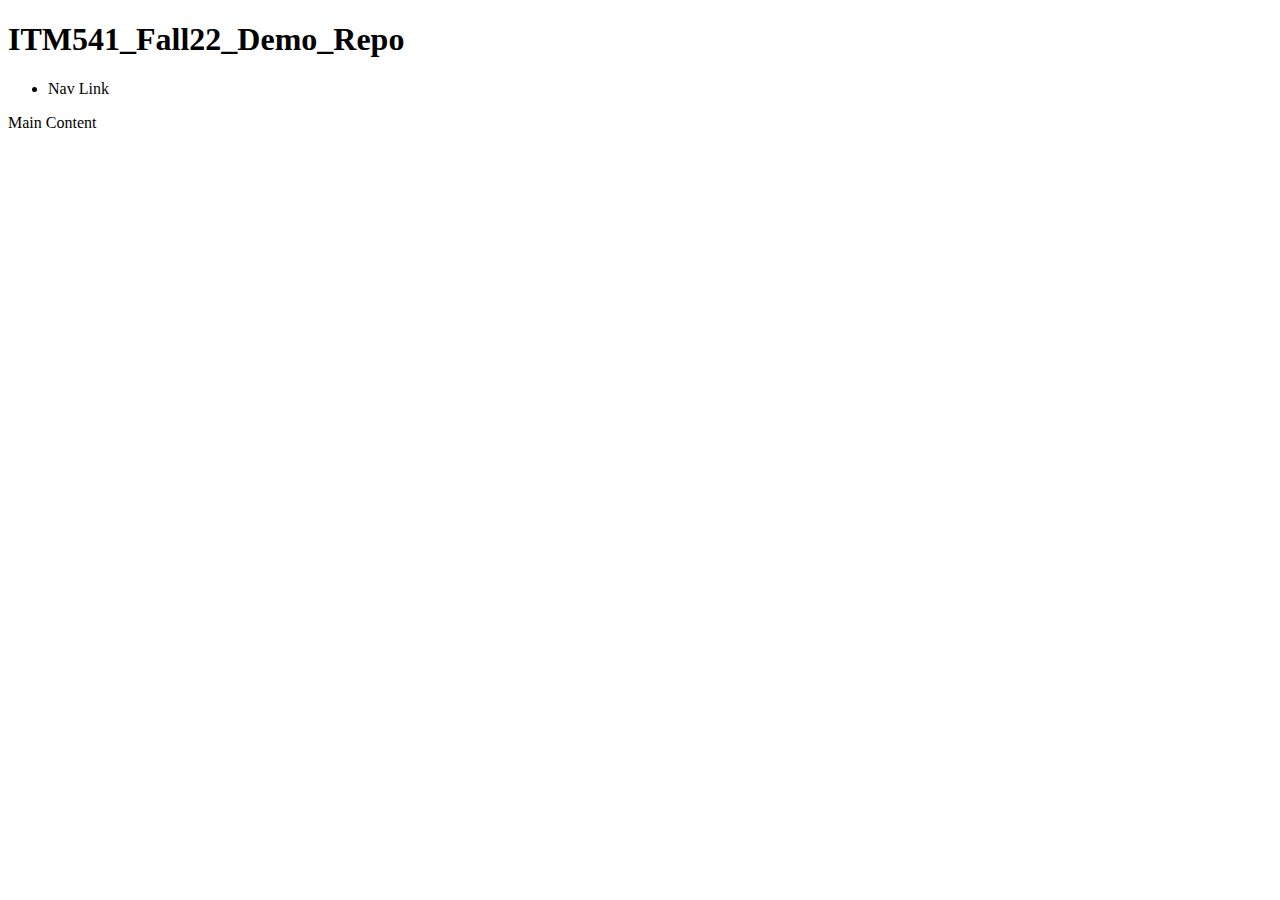
==== Week3/index.html @ 64256d93 "css changes" ====
<!DOCTYPE html>
<html lang="en">
<head>
    <meta charset="UTF-8">
    <meta name="viewport" content="width=device-width, initial-scale=1.0">
    <title>ITM541_Fall22_Demo_Repo</title>
</head>
<body>
    <header>
        <h1>ITM541_Fall22_Demo_Repo</h1>
        </header>
        <nav>
            <ul>
                <li>Nav Link</li>
            </ul>
        </nav>
        <section>
            Main Content
        </section>
</body>
</html>
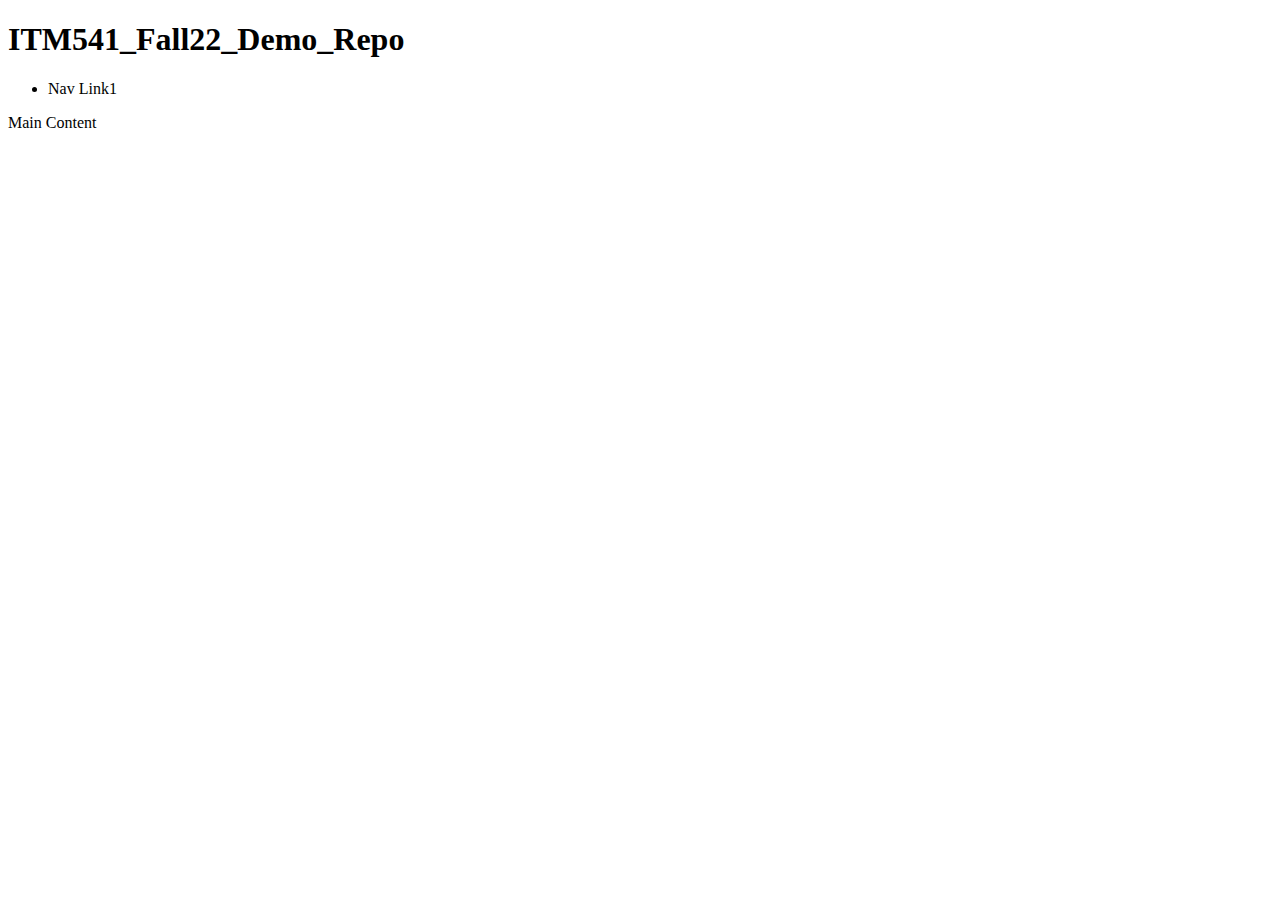
==== commit a3013fc0: "do commit" ====
--- a/Week3/index.html
+++ b/Week3/index.html
@@ -11,7 +11,7 @@
         </header>
         <nav>
             <ul>
-                <li>Nav Link</li>
+                <li>Nav Link1</li>
             </ul>
         </nav>
         <section>
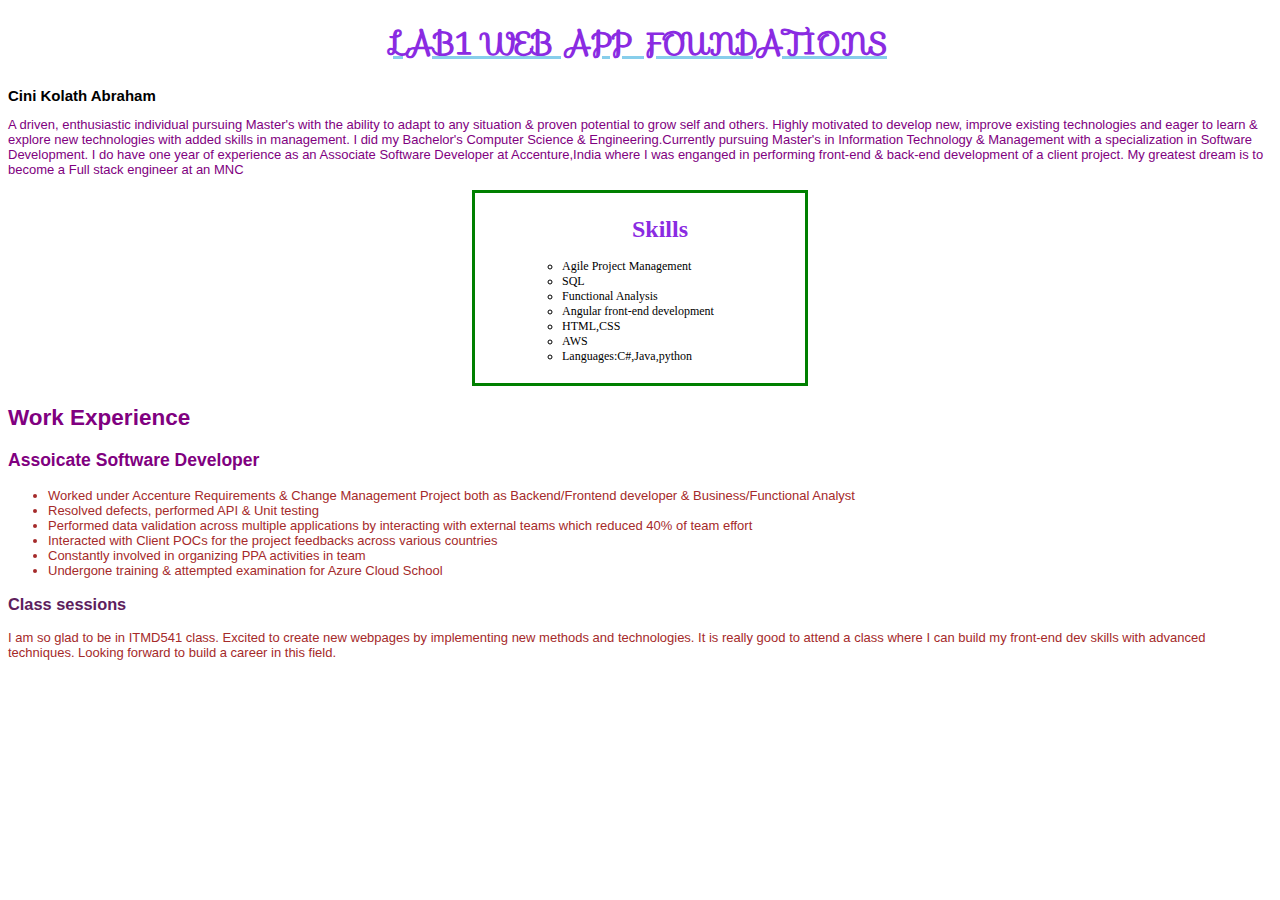
==== commit 5f62d980: "commit now" ====
--- a/Week3/index.html
+++ b/Week3/index.html
@@ -1,21 +1,58 @@
 <!DOCTYPE html>
-<html lang="en">
+<html lang="en"><body>
 <head>
     <meta charset="UTF-8">
+    <link rel="stylesheet" href="https://fonts.googleapis.com/css?family=Sofia">
     <meta name="viewport" content="width=device-width, initial-scale=1.0">
-    <title>ITM541_Fall22_Demo_Repo</title>
+    <div>
+    <title>Lab1 Web App Foundations</title>
 </head>
-<body>
+
     <header>
-        <h1>ITM541_Fall22_Demo_Repo</h1>
-        </header>
+        <div class="web1">
+        <h1 class="sofia">LAB1 WEB APP FOUNDATIONS</h1></div>
+        <h2>Cini Kolath Abraham</h2>
+        <div class="web2">
+        <p>A driven, enthusiastic individual pursuing Master's with the ability to adapt to any situation & proven potential to grow self and others. Highly motivated to develop new, improve existing technologies and eager to learn & explore new technologies with added skills in management.
+            I did my Bachelor's Computer Science & Engineering.Currently pursuing Master's in Information Technology & Management with a specialization in Software Development.
+            I do have one year of experience as an Associate Software Developer at Accenture,India where I was enganged in performing front-end & back-end development of a client project.
+            My greatest dream is to become a Full stack engineer at an MNC</p>
+        </p></div>
+        <link rel="stylesheet" href="style.css">
+    </header>
+    <div class="web3">
         <nav>
-            <ul>
-                <li>Nav Link1</li>
+            <ul><div class="skills">
+                <h1>Skills</h1></div>
+                <ul>
+                    <li>Agile Project Management</li>
+                    <li>SQL</li>
+                    <li>Functional Analysis</li>
+                    <li>Angular front-end development</li>
+                    <li>HTML,CSS</li>
+                    <li>AWS</li>
+                    <li>Languages:C#,Java,python</li>   
+                </ul>
             </ul>
-        </nav>
+        </nav></div>
         <section>
-            Main Content
+            <div class="web4">
+           <h2>Work Experience</h2>
+           <h3>Assoicate Software Developer</h3></div>
+           <div class="web5">
+<ul><li>Worked under Accenture Requirements & Change Management Project both as Backend/Frontend developer & Business/Functional Analyst</li>
+<li>Resolved defects, performed API & Unit testing</li>
+<li>Performed data validation across multiple applications by interacting with external teams which reduced 40% of team effort</li>
+<li>Interacted with Client POCs for the project feedbacks across various countries</li>
+<li>Constantly involved in organizing PPA activities in team</li>
+<li>Undergone training & attempted examination for Azure Cloud School</li>
+</ul></div>
+        
+        <div class="web6">
+        <h3>Class sessions</h3></div>
+        <div class="web7">
+        <p>I am so glad to be in ITMD541 class. Excited to create new webpages by implementing new methods and technologies. It is really 
+            good to attend a class where I can build my front-end dev skills with advanced techniques. Looking forward to build a career in this field.</p></div>  
         </section>
-</body>
+    </body>
 </html>--- a/Week3/style.css
+++ b/Week3/style.css
@@ -0,0 +1,78 @@
+
+body{
+    
+    background :url(https://www.creativefabrica.com/wp-content/uploads/2020/04/23/Colorful-Abstract-Background-Graphics-3937946-1-1-580x348.jpg);
+    background-size: cover;
+    background-repeat: no-repeat;
+}
+html {
+    font-family: Helvetica, Arial, sans-serif;
+    font-size: 10px;
+    background-image: url("colorleaves.jpg");
+    background-attachment: scroll;
+  }
+div{
+    background-image: url("colorleaves.jpg");
+}
+h1{
+    color:blueviolet;
+}
+.web1{
+    color: blue;
+    color: skyblue;
+    text-decoration: underline;
+    font-family: Helvetica, Arial, sans-serif;
+    font-size: 15px;
+    text-align: center;
+    
+}
+.web2{
+    
+    list-style-type: square;
+    color: purple;
+    font-family: Helvetica, Arial, sans-serif;
+    font-size: 13px;
+    text-align: left;
+}
+.web3{
+    
+        text-align: left;
+        font-size: 12px;
+        margin: auto;
+        width: 25%;
+        border: 3px solid green;
+        padding: 7px;
+        font-family: cursive;
+}
+.skills{
+    text-align: center;
+}
+.web4{
+    font-family: Helvetica, Arial, sans-serif;
+    font-size: 15px;
+    text-align: left;
+    color:purple;
+}
+.web5{
+    font-family: Helvetica, Arial, sans-serif;
+    font-size: 13px;
+    text-align: left;
+    color:brown;
+}
+    
+.web6{
+    font-family: Helvetica, Arial, sans-serif;
+    font-size: 14px;
+    text-align: left;
+    color:rgb(93, 32, 93);
+    }
+
+.web7{
+    font-family: Helvetica, Arial, sans-serif;
+    font-size: 13px;
+    text-align: left;
+    color:brown;
+}
+.sofia {
+    font-family: Sofia, cursive;
+  }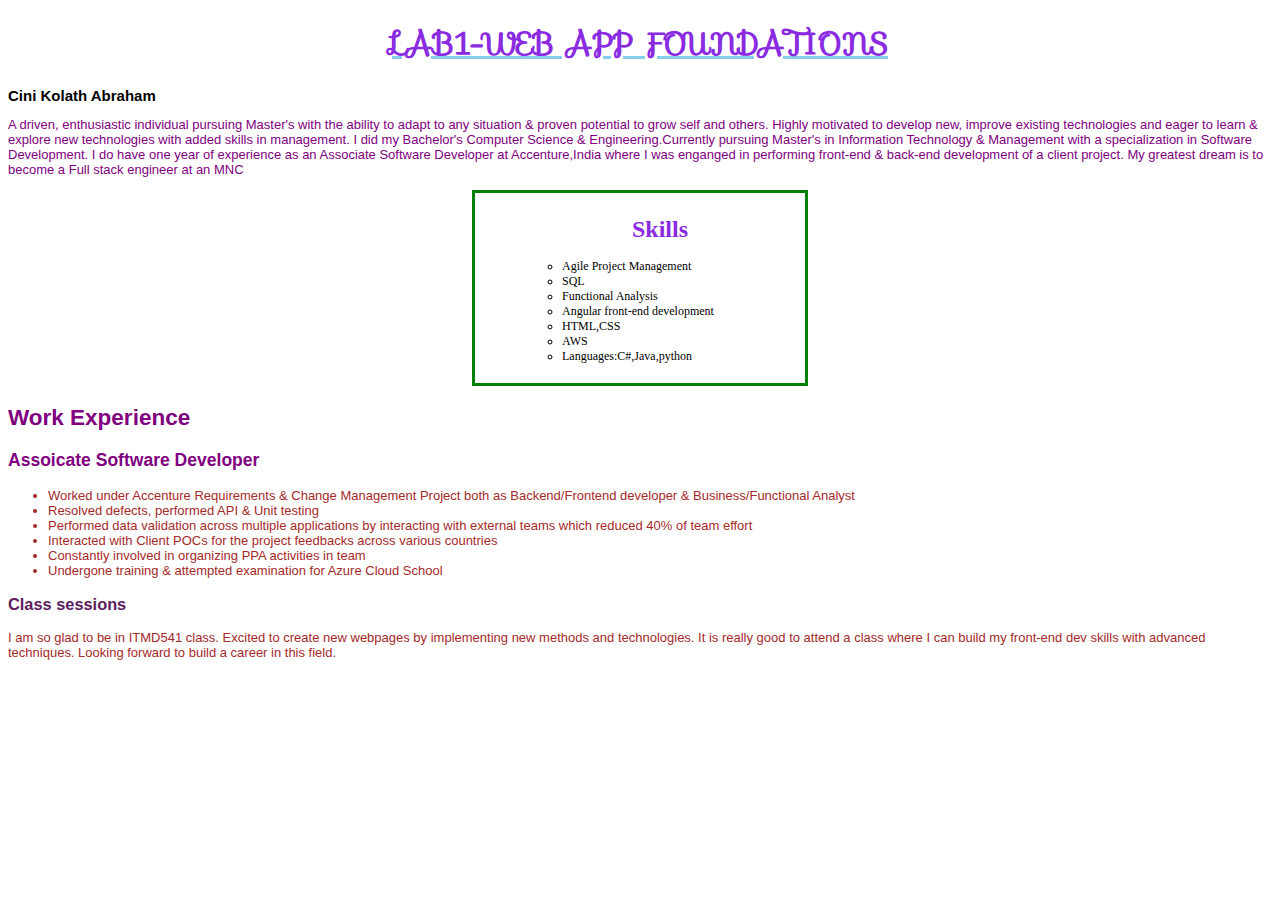
==== commit bfdd7da3: "commit now" ====
--- a/Week3/index.html
+++ b/Week3/index.html
@@ -10,7 +10,7 @@
 
     <header>
         <div class="web1">
-        <h1 class="sofia">LAB1 WEB APP FOUNDATIONS</h1></div>
+        <h1 class="sofia">LAB1-WEB APP FOUNDATIONS</h1></div>
         <h2>Cini Kolath Abraham</h2>
         <div class="web2">
         <p>A driven, enthusiastic individual pursuing Master's with the ability to adapt to any situation & proven potential to grow self and others. Highly motivated to develop new, improve existing technologies and eager to learn & explore new technologies with added skills in management.
--- a/Week3/style.css
+++ b/Week3/style.css
@@ -14,9 +14,7 @@
 div{
     background-image: url("colorleaves.jpg");
 }
-h1{
-    color:blueviolet;
-}
+
 .web1{
     color: blue;
     color: skyblue;
@@ -75,4 +73,7 @@
 }
 .sofia {
     font-family: Sofia, cursive;
-  }+  }
+  h1{
+    color:blueviolet;
+}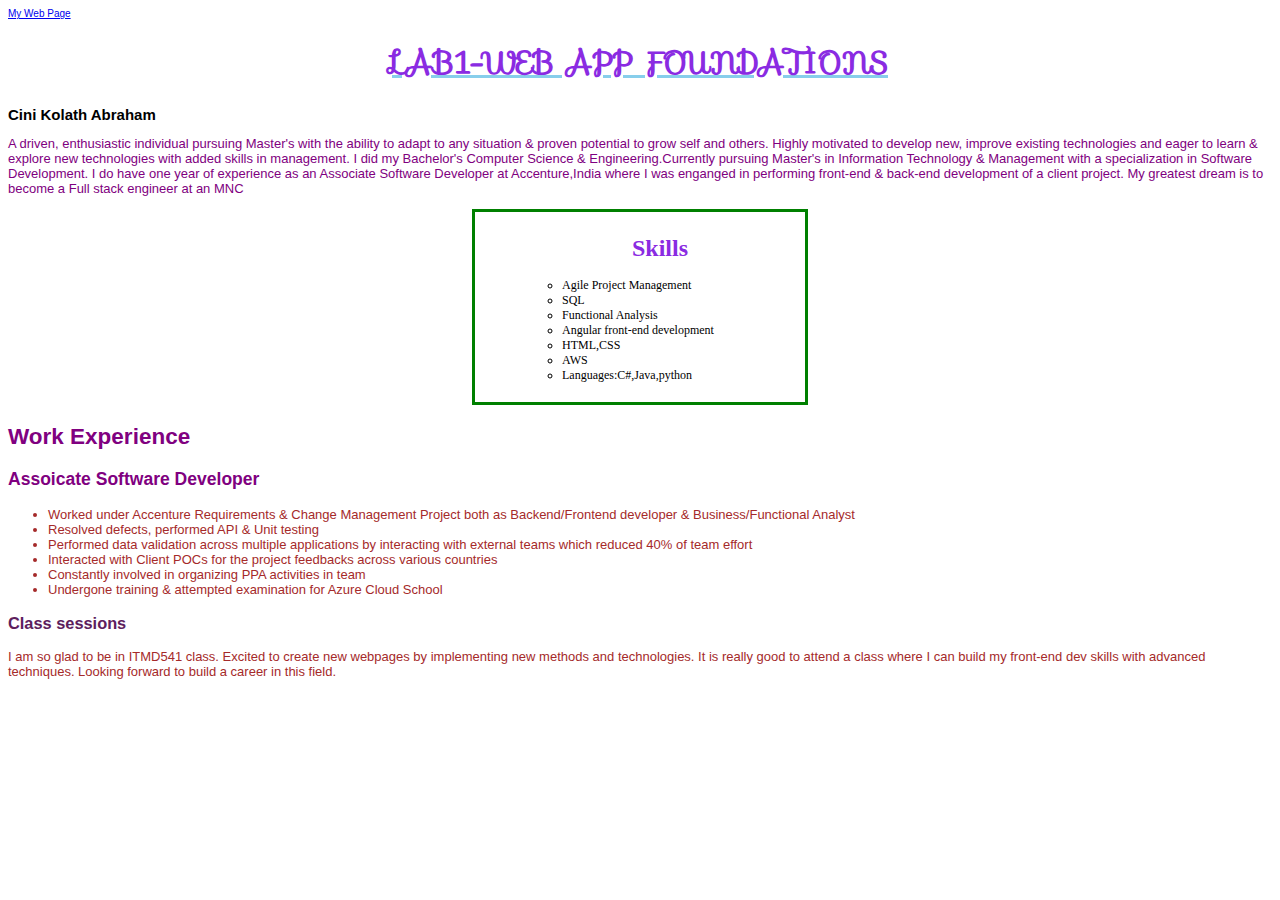
==== commit aa40aceb: "latest commit" ====
--- a/Week3/index.html
+++ b/Week3/index.html
@@ -1,6 +1,7 @@
 <!DOCTYPE html>
 <html lang="en"><body>
 <head>
+    <a href="file:///C:/Users/Cini/Desktop/demo/repo/ITM541_Fall22/Week3/index.html">My Web Page</a>
     <meta charset="UTF-8">
     <link rel="stylesheet" href="https://fonts.googleapis.com/css?family=Sofia">
     <meta name="viewport" content="width=device-width, initial-scale=1.0">
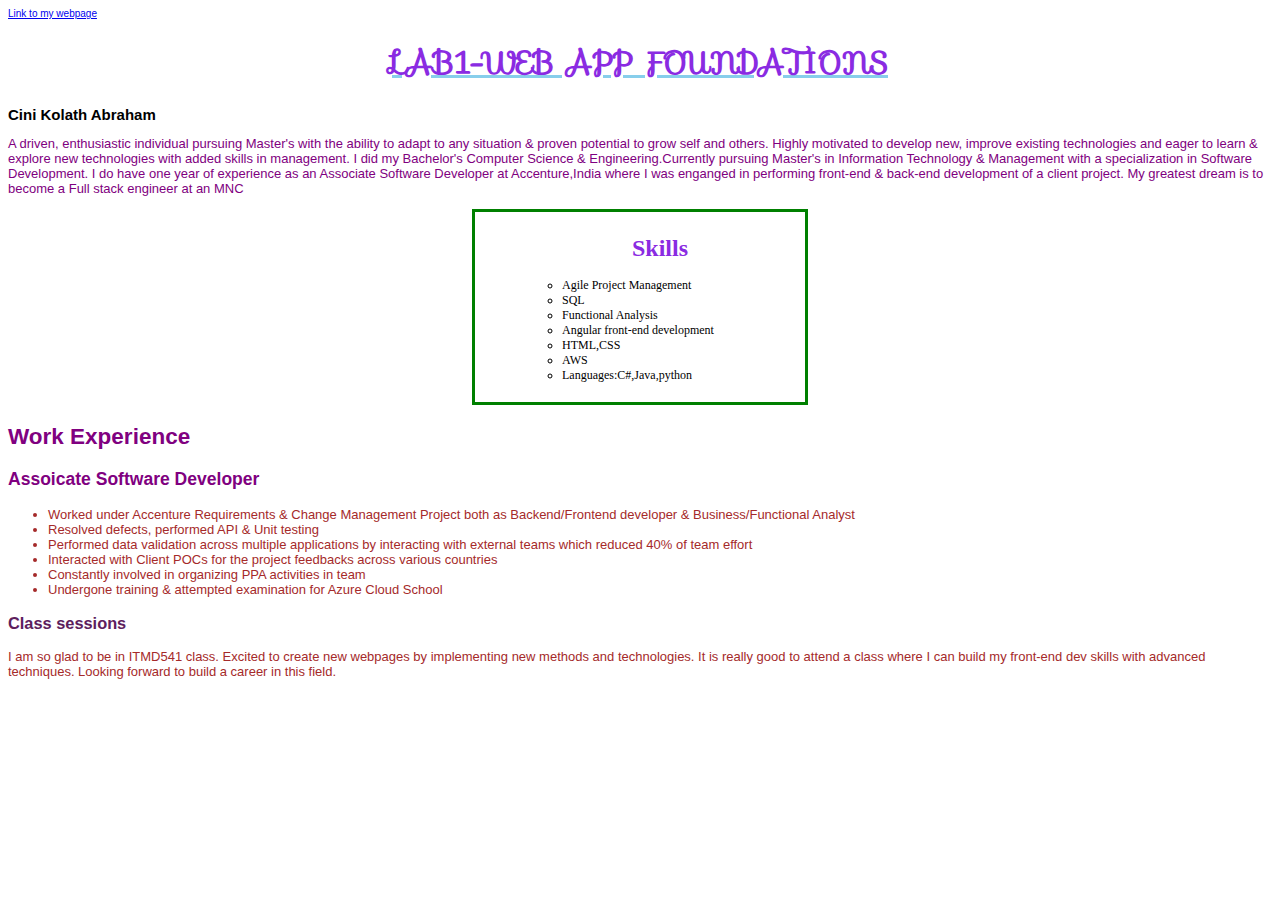
==== commit 030f0a90: "commit now" ====
--- a/Week3/index.html
+++ b/Week3/index.html
@@ -1,7 +1,7 @@
 <!DOCTYPE html>
 <html lang="en"><body>
 <head>
-    <a href="file:///C:/Users/Cini/Desktop/demo/repo/ITM541_Fall22/Week3/index.html">My Web Page</a>
+    <a href="file:///C:/Users/Cini/Desktop/demo/repo/ITM541_Fall22/Week3/index.html">Link to my webpage</a>
     <meta charset="UTF-8">
     <link rel="stylesheet" href="https://fonts.googleapis.com/css?family=Sofia">
     <meta name="viewport" content="width=device-width, initial-scale=1.0">
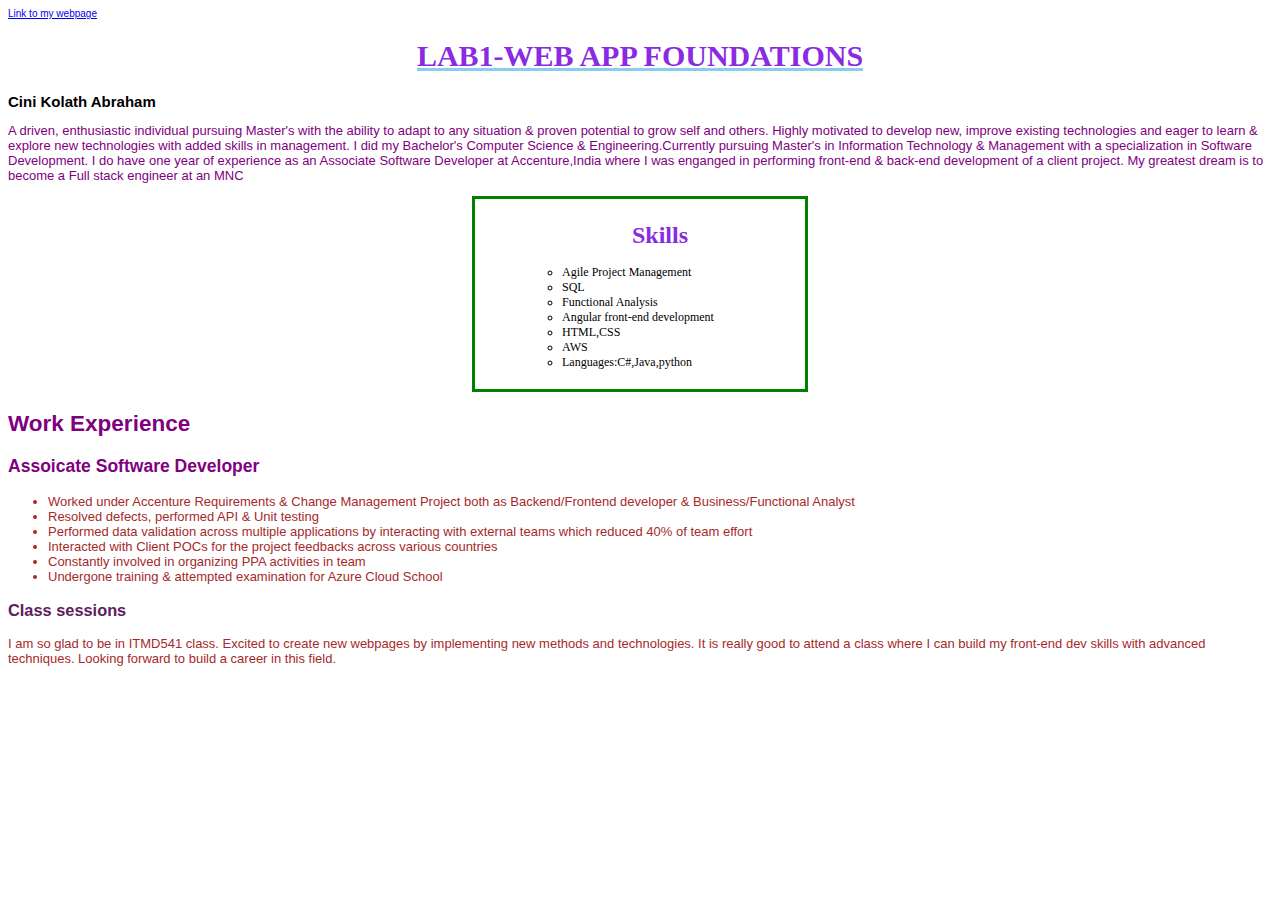
==== commit ece8229e: "commited now" ====
--- a/Week3/index.html
+++ b/Week3/index.html
@@ -3,7 +3,7 @@
 <head>
     <a href="file:///C:/Users/Cini/Desktop/demo/repo/ITM541_Fall22/Week3/index.html">Link to my webpage</a>
     <meta charset="UTF-8">
-    <link rel="stylesheet" href="https://fonts.googleapis.com/css?family=Sofia">
+    
     <meta name="viewport" content="width=device-width, initial-scale=1.0">
     <div>
     <title>Lab1 Web App Foundations</title>
